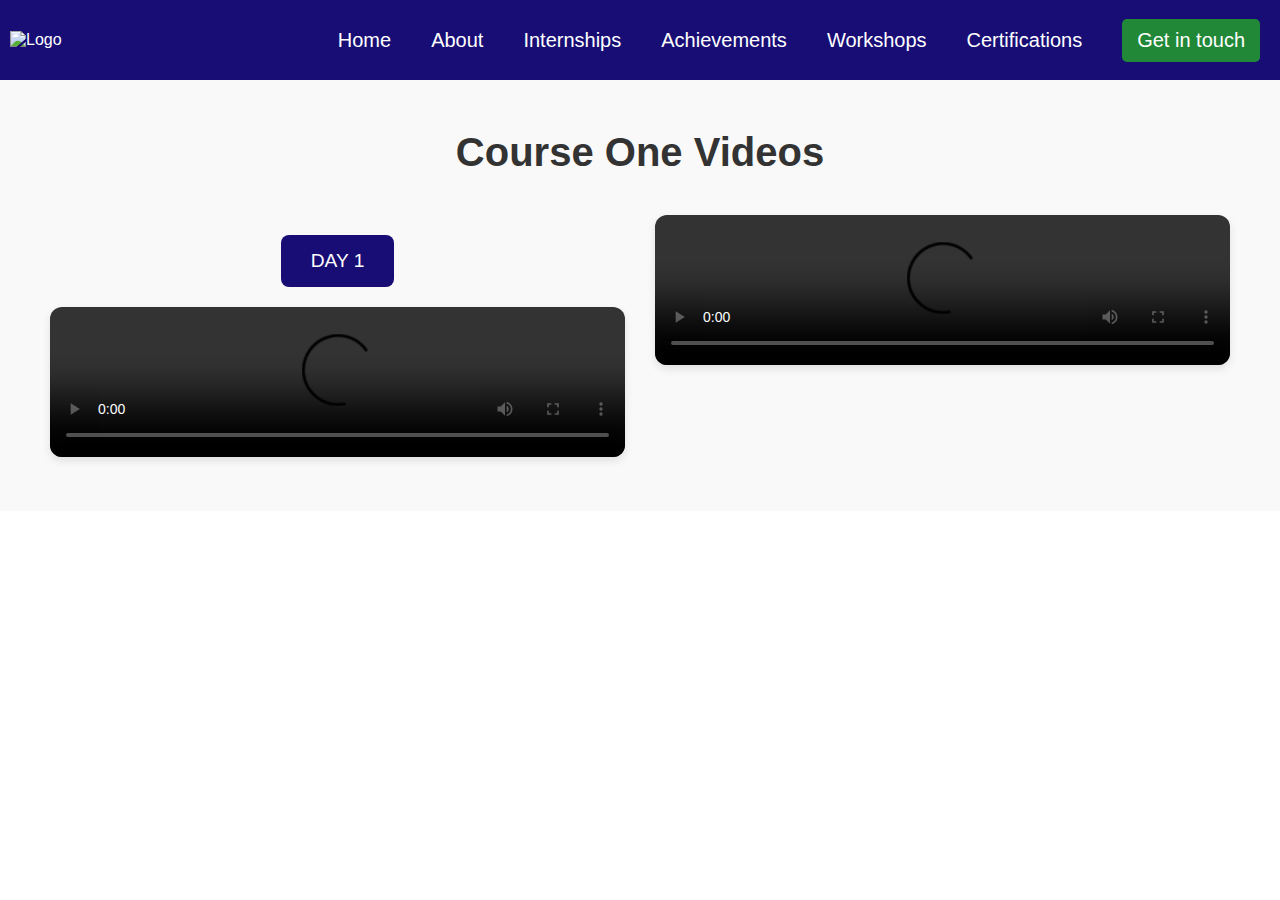
==== course1_videos.html @ 8c49bf3b "Add files via upload" ====
<!DOCTYPE html>
<html lang="en">
<head>
    <meta charset="UTF-8">
    <meta name="viewport" content="width=device-width, initial-scale=1.0">
    <title>Videos</title>
    <link rel="stylesheet" href="style.css">
</head>
<body>
    <header class="header">
        <div>
            <img class="logo" src="C:\Users\Hasas\Desktop\Projects\Portfolio\imp pics\Leonardo_Phoenix_generate_a_logo_Shape_and_Layout_The_logo_is_0__2_-removebg-preview.png" alt="Logo">
        </div>
        <ul class="menu">
            <li class="menus"><a href="index.html">Home</a></li>
            <li class="menus"><a href="about.html">About</a></li>
            <li class="menus"><a href="internships.html">Internships</a></li>
            <li class="menus"><a href="achievements.html">Achievements</a></li>
            <li class="menus"><a href="workshops.html">Workshops</a></li>
            <li class="menus"><a href="certifications.html">Certifications</a></li>
            <li id="touch" class="menus"><a href="contact.html">Get in touch</a></li>
        </ul>
    </header>
    <section id="course-videos" class="videos-section">
        <h1>Course One Videos</h1>

        <div class="video-container">
            <!-- Video 1 -->
            <div class="video-item">
<p>DAY 1</p>
                <video controls>
                    <source src="C:\Users\Hasas\Desktop\Projects\Portfolio\imp pics\Day1.mp4" type="video/mp4">
                    Your browser does not support the video tag.
                </video>
            </div>

            <!-- Video 2 -->
            <div class="video-item">
                <video controls>
                    <source src="video2.mp4" type="video/mp4">
                    Your browser does not support the video tag.
                </video>
            </div>

            <!-- Add more videos as needed -->

        </div>
    </section>
</body>
</html>
---- style.css ----
*{
    padding: 0;
    margin: 0;
    box-sizing: border-box;
    font-family: sans-serif;
}
.header{
    width: 100%;
    height: 80px;
    background-color: #170d74;
    color:white;
    display: flex;
    justify-content: space-between;
    align-items: center;
}
.logo{
    width: 100px;
    margin-left: 10px;
    
}
.header .menu li a {
    color: white; /* Change the text color to white */
    text-decoration: none;
}

.menu{
    display: flex;
    justify-content: center;
    align-items: center;
}
.menus{
    list-style: none;
    display: flex;
    margin: 20px;
    transition: all 0.3s;
    font-size: 20px;
    
}
.menus:hover{
    color: #218838;
    cursor: pointer;
    font-size: 21px;
background-color:#218838;
}
#touch{
    padding: 10px 15px;
    background-color: #218838;
    color: white;
    border-radius: 5px;
    cursor: pointer;
}
#touch:hover{
    color: #218838;
}

.bio p {
    font-size: 15px; /* Increase font size for the paragraph */
    font-family: 'Times New Roman', serif; 
}


.bio{
    width: 90%;
    height: 77vh;
    display: flex;
    justify-content: space-around;
    margin: auto;
    margin-top: 65px;
}
.mypic{
    width: 300px;
    height: 400px;
    border: 1px solid black;
    border-radius: 50%;
    box-shadow: 10px 20px 20px rgba(0,0,0, 0.8) 
    inset;
}
.left{
    font-size: 40px;
    text-align: center;
    margin-top: 140px;
    font-weight: 700;
}
#green{
    color: #218838;
}
#element{
    color: #218838;
}
p{
    font-size: 14px;
    font-weight: 400;
    margin: 20px;
}
hr{
    width: 80%;
    margin: auto;
}
.experience{
    width: 100%;
    height: 75vh;
}
h1{
    font-size: 50px;
    display: flex;
    justify-content: center;
    font-weight: 700;
}
.hr-line{
    width: 70%;
    height: 2px;
    background-color: black;
    margin: auto;
    margin-top: 70px;
    display: flex;
    justify-content: space-between;
}
.vr-line{
    height: 70px;
    width: 2px;
    background-color: black;
}
.icons{
    width: 85px;
    position: relative;
    top: 50px;
    left: -30px;
}
.vr-role{
    font-size: 25px;
    font-weight: 1000;
    width: 200px;
    margin-top: 30px;
    position: relative;
    left: -50px;
}
.role{
    color: rgb(201, 12, 201);
}
.vr-desc{
    font-size: 14px;
    width: 200px;
    margin-top: 20px;
    position: relative;
    left: -70px;
}
.projects h1 {
    margin-bottom: 3px; /* Reduce space below the heading */
}

.slider {
    margin-top: 0; /* Reduce space above the slider */
    padding-top: 0; /* Optional, in case there's padding */
}

.projects{
    width: 100%;
    height: 95vh;
    margin-top: 20px;
}
.slider{
    width: 80%;
    height: 80vh;
    background-color: black;
    overflow: hidden;
    position: relative;
    top: 50%;
    left: 50%;
    transform: translate(-50%, -50%);
    border-radius: 20px;
    box-shadow: 10px 20px 15px rgba(0,0,0, 0.4);
}
.pr-img{
    width: 100%;
    object-fit: cover;
}
.img-container{
    display: flex;
    /* transform: translateX(-200%); */
    transition: transform 0.7s ease-in-out ;
}

.btn{
    position: absolute;
    top: 50%;
    transform: translateY(-50%);
    color: white;
    font-size: 30px;
    opacity: 0.5;
    cursor: pointer;
}
.prev{
    left: 10px;
}
.next{
    right: 10px;
}
.btn:hover{
    opacity: 1;
}
footer{
    width: 100%;
    height: 40vh;
    background-color: #218838;
    margin-top: 40px;
    border-top-left-radius: 30px;
    border-top-right-radius: 30px;
    display: flex;
    justify-content: center;
    align-items: center;
    flex-direction: column;

}
h2{
    color: white;
    font-size: 40px;
    font-weight: 700;
}
.media{
    color: white;
    font-size: 30px;
    margin-top: 20px;
    transition: all 0.3s;
}
.media:hover{
    color: rgb(201, 12, 201);
    font-size: 32px;
    
}
.social{
    display: flex;
    gap: 30px;
}
.about-me {
    padding: 50px;
    background-color: #f9f9f9;
    text-align: center;
}

.about-me h1 {
    font-size: 2.5em;
    margin-bottom: 40px;
    color: #333;
}

.info-grid {
    display: flex;
    justify-content: center;
    gap: 30px;
    flex-wrap: wrap;
}

.info-card {
    background-color:#170d74;
    padding: 20px;
    border-radius: 12px;
    box-shadow: 0 4px 8px rgba(0, 0, 0, 0.1);
    text-align: center;
    width: 250px;
    transition: transform 0.3s ease, box-shadow 0.3s ease;
}

.info-card:hover {
    transform: translateY(-10px);
    box-shadow: 0 8px 16px rgba(0, 0, 0, 0.2);
}

.info-card i {
    font-size: 40px;
    color: #6200ea;
    margin-bottom: 15px;
}

.info-card h2 {
    font-size: 1.5em;
    color: white;
    margin-bottom: 10px;
}

.info-card p {
    font-size: 1em;
    color:yellow;
    font-weight: bold;
}

/* Internship Section */
.internship-list {
    display: flex;
    flex-wrap: wrap;
    justify-content: space-between;
}

.internship-item {
    width: 30%;
    border: 1px solid #ddd;
    padding: 20px;
    margin-bottom: 20px;
    border-radius: 10px;
    background-color: #170d74;
    color: yellow;
    text-align: center;
}

.internship-img {
    width: 100px;
    height: 75px;
    object-fit: contain;
    margin-bottom: 10px;
}

.internship-info h2 {
    font-size: 1.2em;
    margin-bottom: 10px;
}

.internship-info p {
    font-size: 1em;
font-weight: bold;
}

.achievements {
    padding: 50px;
    background-color: #f0f4f8;
}

.achievement-list {
    display: flex;
    flex-direction: column;
    gap: 30px;
    max-width: 800px;
    margin: 0 auto;
}

.achievement-item {
    display: flex;
    align-items: flex-start;
    padding: 20px;
    background-color:#170d74;
    border-left: 5px solid #218838;
    box-shadow: 0 2px 10px rgba(0, 0, 0, 0.1);
    border-radius: 10px;
    transition: transform 0.3s ease;
}

.achievement-item:hover {
    transform: translateY(-5px);
}

.achievement-item i {
    font-size: 30px;
    margin-right: 20px;
    color: #218838;
}

.achievement-item h2 {
    font-size: 1.5em;
    margin: 0;
    color: white;
}

.achievement-item p {
    font-size: 1em;
    color:yellow;
    font-weight: bold;
    margin: 10px 0 0;
}

.achievement-item strong {
    font-weight: bold;
    color: #6200ea;
}

/* Styling for section headings */
h1 {
    text-align: center;
    font-size: 2.5em;
    color: #333;
    margin-bottom: 40px;
}
.certifications {
    padding: 50px;
    background-color: #f9f9f9;
}

.certification-list {
    display: grid;
    grid-template-columns: repeat(auto-fit, minmax(250px, 1fr));
    gap: 30px;
    max-width: 1000px;
    margin: 0 auto;
}

.certification-card {
    padding: 20px;
    background-color:#170d74;
    border-radius: 12px;
    box-shadow: 0 4px 8px rgba(0, 0, 0, 0.1);
    text-align: center;
    transition: transform 0.3s ease, box-shadow 0.3s ease;
}

.certification-card:hover {
    transform: translateY(-10px);
    box-shadow: 0 8px 16px rgba(0, 0, 0, 0.2);
}

.certification-card i {
    font-size: 40px;
    color: #6200ea;
    margin-bottom: 10px;
}

.certification-card h2 {
    font-size: 1.5em;
    color: white;
    margin-bottom: 10px;
}

.certification-card p {
    font-size: 1em;
    color:yellow;
  font-weight: bold;

}
/* Section Heading */
h1 {
    text-align: center;
    font-size: 2.5em;
    color: #333;
    margin-bottom: 40px;
}

.courses-section {
    padding: 50px;
    background-color: #f9f9f9;
}

.course-list {
    display: grid;
    grid-template-columns: repeat(auto-fit, minmax(300px, 1fr));
    gap: 50px;
    max-width: 1200px;
    margin: 0 auto;
}

.course-item {
    padding: 20px;
    background-color: #170d74;
    border-radius: 12px;
    box-shadow: 0 4px 8px rgba(0, 0, 0, 0.1);
    text-align: center;
    transition: transform 0.3s ease, box-shadow 0.3s ease;
}

.course-item:hover {
    transform: translateY(-10px);
    box-shadow: 0 8px 16px rgba(0, 0, 0, 0.2);
}

.course-item h2 {
    font-size: 1.5em;
    color: white;
    margin-bottom: 10px;
}

.course-item p {
    font-size: 1em;
    color: yellow;
    font-weight: bold;
}

.show-videos-btn {
    background-color: #6200ea;
    color: white;
    padding: 10px 20px;
    text-decoration: none;
    border-radius: 5px;
    display: inline-block;
    transition: background-color 0.3s ease;
}

.show-videos-btn:hover {
    background-color: #3700b3;
}


h1 {
    text-align: center;
    font-size: 2.5em;
    margin-bottom: 40px;
    color: #333;
}


.workshops {
    padding: 50px;
    background-color: #f9f9f9;
}

.workshop-list {
    display: flex;
    flex-direction: column;
    gap: 20px;
}

.workshop-item {
    border: 0.5px solid #ddd;
    padding: 8px;
    border-radius: 5px;
    background-color: #170d74;
}

.workshop-item h2 {
    font-size: 1.0em;
    margin-bottom: 10px;
    
}

.workshop-item p {
    font-size: 1.5em;
    color:yellow;
    font-weight: bold;
}
/* Get in Touch Section */
.get-in-touch {
    padding: 50px;
    background-color: #f9f9f9;
}

.get-in-touch h1 {
    font-size: 2em;
    margin-bottom: 20px;
}

.get-in-touch p {
    font-size: 1.2em;
    margin-bottom: 30px;
    font-weight: bold;
    color:#218838;

}

.contact-methods {
    display: flex;
    flex-direction: column;
    gap: 20px;
}

.contact-card {
    border: 1px solid #ddd;
    padding: 15px;
    border-radius: 8px;
    background-color: #170d74;
    transition: transform 0.3s, box-shadow 0.3s;
}

.contact-card i {
    font-size: 2em;
    margin-bottom: 10px;
}

.contact-card h2 {
    font-size: 1.5em;
    margin-bottom: 10px;
}

.contact-card p {
    font-size: 1.1em;
     color:yellow;
    margin-bottom: 10px;
}

.contact-card a {
    color: orange;
    text-decoration: none;
}

.contact-card a:hover {
    text-decoration: underline;
}
/* Videos Section */
.videos-section p {
    display: inline-block; /* Makes it behave like a button */
    padding: 15px 30px; /* Adjust padding to make it more button-like */
    background-color: #170d74; /* Background color for the button */
    color: white; /* Text color */
    text-align: center; /* Center text */
    border-radius: 8px; /* Rounded corners for button */
    font-size: 1.2em; /* Adjust font size */
    cursor: pointer; /* Pointer cursor to indicate it's clickable */
    text-decoration: none; /* Remove underline if this was a link */
    transition: background-color 0.3s ease, transform 0.2s ease; /* Smooth transition effects */
}

/* Add hover effect */
.videos-section p:hover {
    background-color: #2e1da5; /* Darker shade on hover */
    transform: scale(1.05); /* Slight enlargement when hovered */
}


.videos-section {
    padding: 50px;
    background-color: #f9f9f9;
    text-align: center;
}

.videos-section h1 {
    font-size: 2.5em;
    color: #333;
    margin-bottom: 40px;
}

.video-container {
    display: grid;
    grid-template-columns: repeat(auto-fit, minmax(300px, 1fr));
    gap: 30px;
    max-width: 1200px;
    margin: 0 auto;
}

.video-item video {
    width: 100%;
    border-radius: 12px;
    box-shadow: 0 4px 8px rgba(0, 0, 0, 0.1);
}


/* Animations */
.contact-card:hover {
    transform: translateY(-10px)scale(1.05);
    box-shadow: 0px 4px 8px rgba(0, 0, 0, 0.2);
}@media (max-width: 768px) {
    .info-grid, .internship-list, .workshop-list, .certification-list, .achievement-list {
        grid-template-columns: 1fr;
    }
    .menus {
        display: block;
        text-align: center;
        padding: 10px;
    }
}
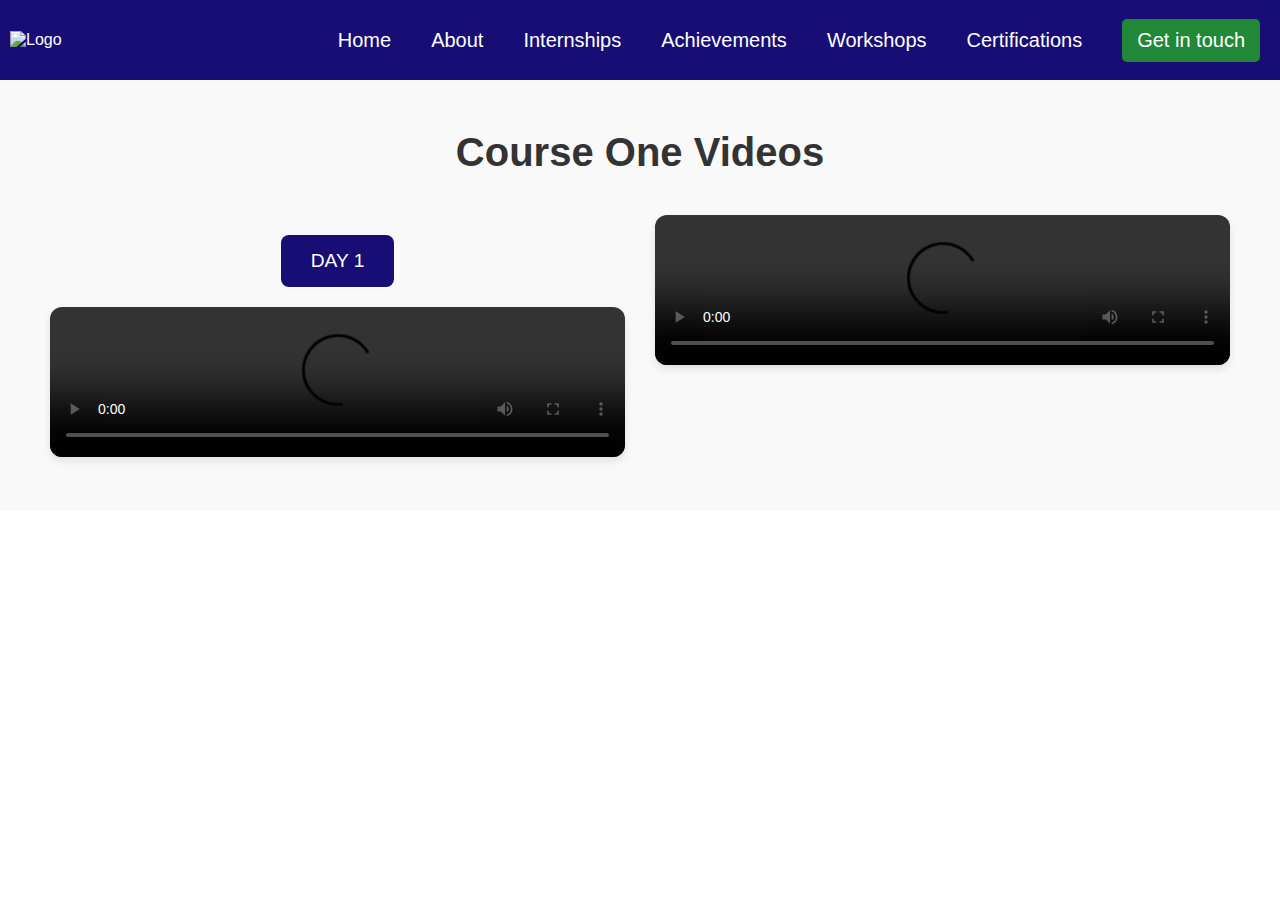
==== commit 4597f833: "Update course1_videos.html" ====
--- a/course1_videos.html
+++ b/course1_videos.html
@@ -29,7 +29,7 @@
             <div class="video-item">
 <p>DAY 1</p>
                 <video controls>
-                    <source src="C:\Users\Hasas\Desktop\Projects\Portfolio\imp pics\Day1.mp4" type="video/mp4">
+                    <source src="Course videos/Day1.mp4" type="video/mp4">
                     Your browser does not support the video tag.
                 </video>
             </div>
@@ -37,7 +37,7 @@
             <!-- Video 2 -->
             <div class="video-item">
                 <video controls>
-                    <source src="video2.mp4" type="video/mp4">
+                    <source src="Course videos/Day2.mp4" type="video/mp4">
                     Your browser does not support the video tag.
                 </video>
             </div>
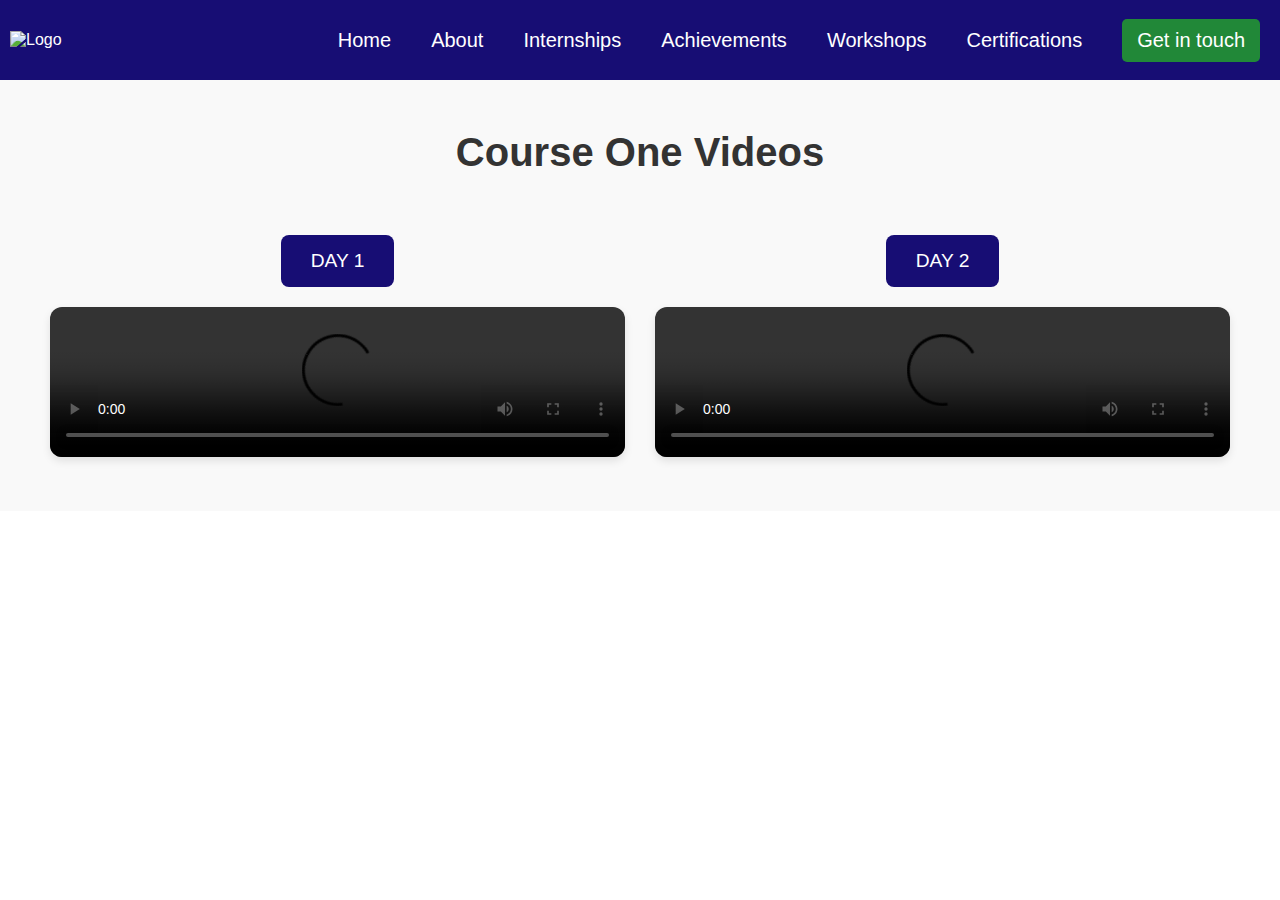
==== commit bef5d182: "Update course1_videos.html" ====
--- a/course1_videos.html
+++ b/course1_videos.html
@@ -27,7 +27,7 @@
         <div class="video-container">
             <!-- Video 1 -->
             <div class="video-item">
-<p>DAY 1</p>
+              <p>DAY 1</p>
                 <video controls>
                     <source src="Course videos/Day1.mp4" type="video/mp4">
                     Your browser does not support the video tag.
@@ -36,6 +36,7 @@
 
             <!-- Video 2 -->
             <div class="video-item">
+                <p>DAY 2</p>
                 <video controls>
                     <source src="Course videos/Day2.mp4" type="video/mp4">
                     Your browser does not support the video tag.
